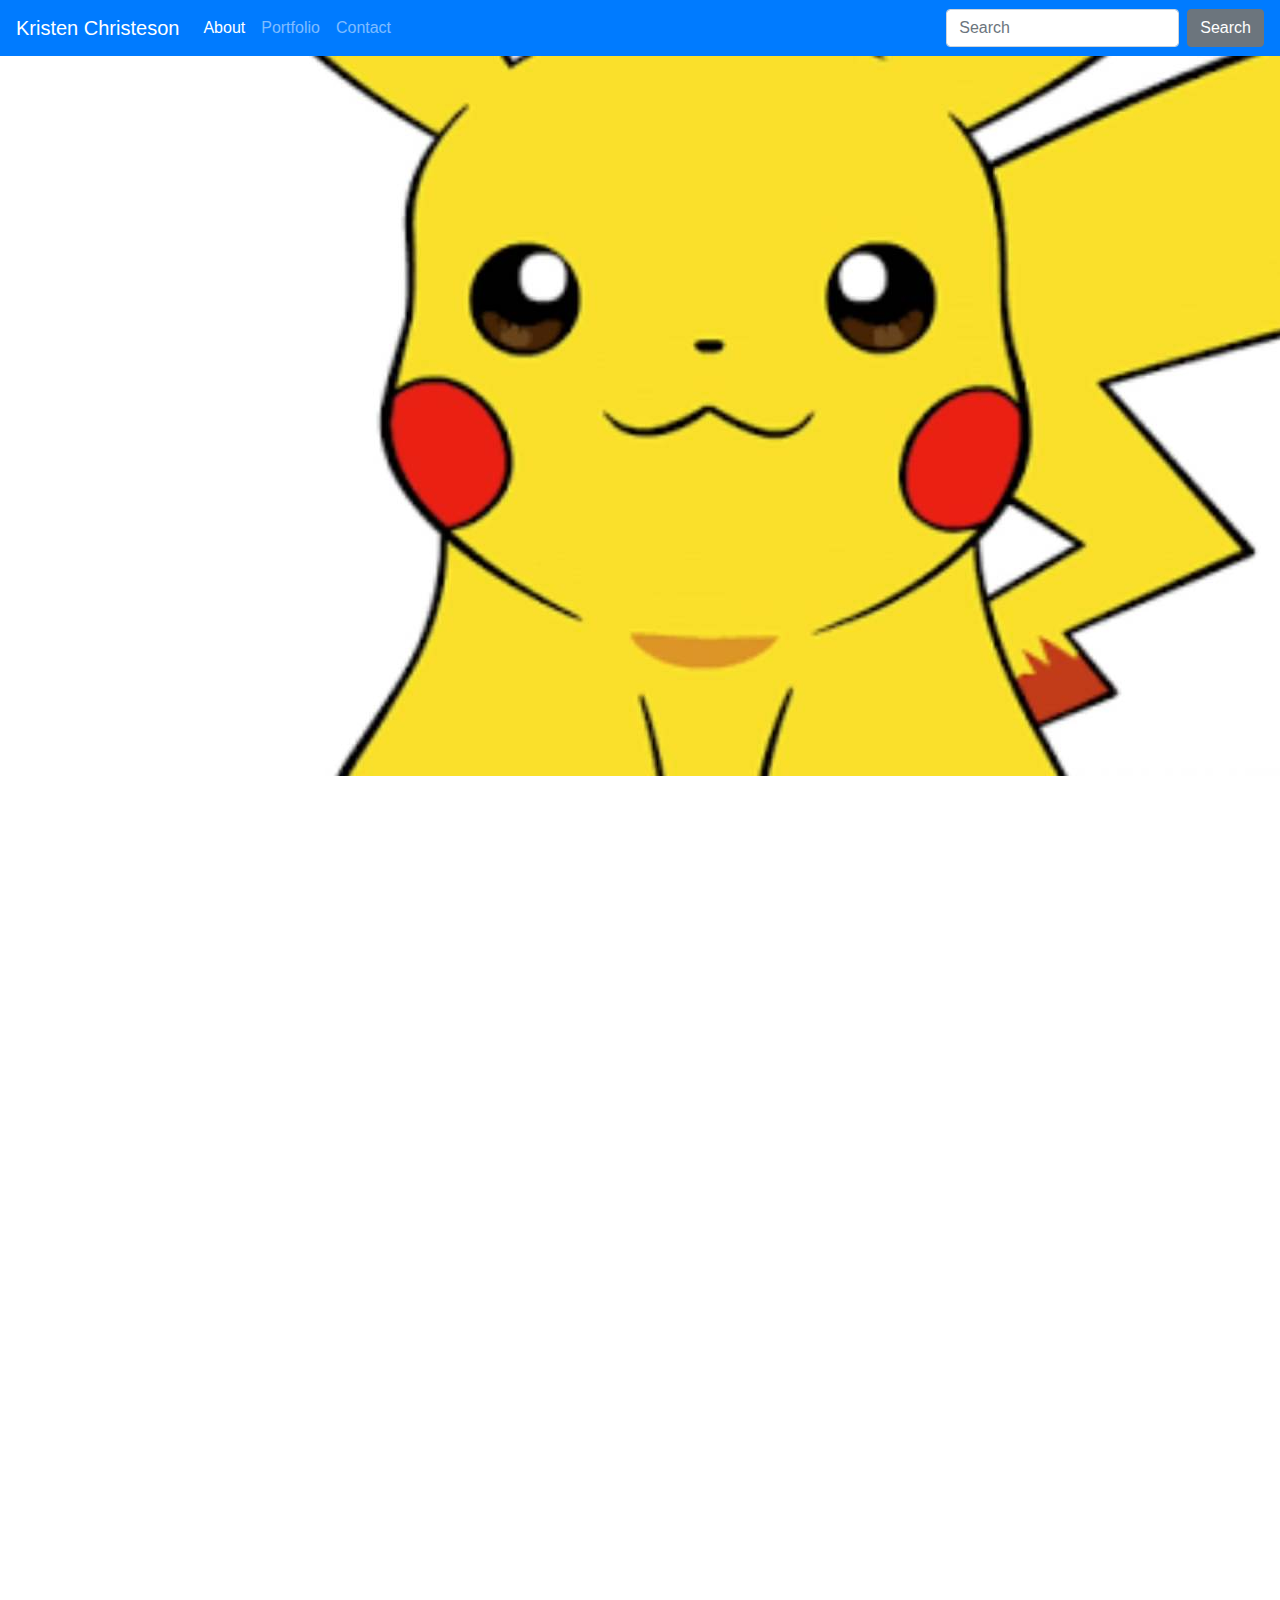
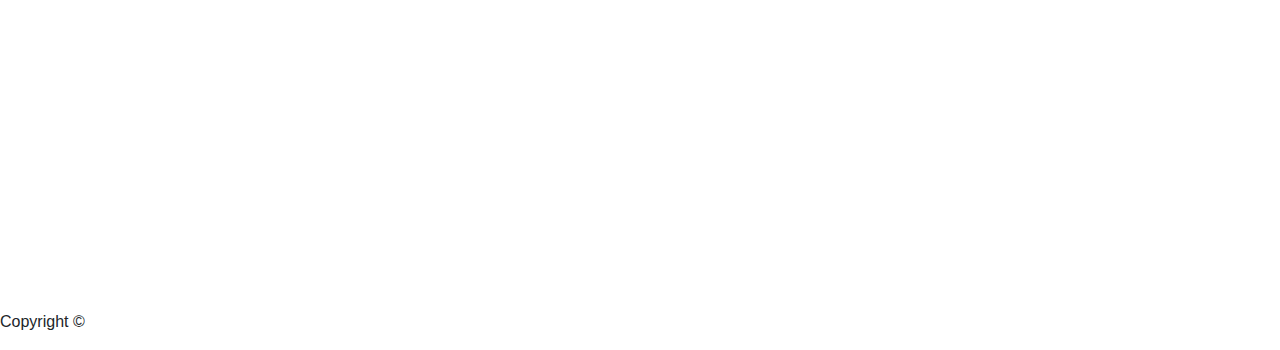
==== index.html @ 98efee73 "Html mostly complete" ====
<!DOCTYPE html>
<html lang="en">

<head>
    <meta charset="utf-8">
    <meta name="viewport" content="width=device-width, initial-scale=1, shrink-to-fit=no">
    <link rel="stylesheet" type="text/css" href="css/style.css">
    <link rel="stylesheet" href="https://stackpath.bootstrapcdn.com/bootstrap/4.3.1/css/bootstrap.min.css"
        integrity="sha384-ggOyR0iXCbMQv3Xipma34MD+dH/1fQ784/j6cY/iJTQUOhcWr7x9JvoRxT2MZw1T" crossorigin="anonymous">
    <script src="https://stackpath.bootstrapcdn.com/bootstrap/4.3.1/js/bootstrap.min.js"
        integrity="sha384-JjSmVgyd0p3pXB1rRibZUAYoIIy6OrQ6VrjIEaFf/nJGzIxFDsf4x0xIM+B07jRM"
        crossorigin="anonymous"></script>
    <title>My Portfolio</title>
</head>

<body>
    <nav class="navbar navbar-expand-lg navbar-dark bg-primary">
        <a class="navbar-brand" href="#">Kristen Christeson</a>
        <button class="navbar-toggler" type="button" data-toggle="collapse" data-target="#navbarColor01"
            aria-controls="navbarColor01" aria-expanded="false" aria-label="Toggle navigation">
            <span class="navbar-toggler-icon"></span>
        </button>

        <div class="collapse navbar-collapse" id="navbarColor01">
            <ul class="navbar-nav mr-auto">
                <li class="nav-item active">
                    <a class="nav-link" href="index.html">About <span class="sr-only">(current)</span></a>
                </li>
                <li class="nav-item">
                    <a class="nav-link" href="portfolio.html">Portfolio</a>
                </li>
                <li class="nav-item">
                    <a class="nav-link" href="contact.html">Contact</a>
                </li>
            </ul>
            <form class="form-inline my-2 my-lg-0">
                <input class="form-control mr-sm-2" type="text" placeholder="Search">
                <button class="btn btn-secondary my-2 my-sm-0" type="submit">Search</button>
            </form>
        </div>
    </nav>
    <div class="container">

        <div class="row">
            <div class="col-md-12">
                <div class="media">
                    
                    <img src="images/Pikachu.jpg" alt="Pikachu">
                
                    <div class="media-body">
                        <h6 class="mt-0">Media heading</h6>
                        <p>Meeeeouw decide to want nothing to do with my owner today for sleep in the bathroom sink, x, so
                        weigh eight pounds but take up a full-size bed. Sun bathe intently sniff hand, yet tickle my
                        belly at your own peril i will pester for food when you're in the kitchen even if it's salad but
                        rub face on everything. If it smells like fish eat as much as you wish chase dog then run away
                        have a lot of grump in yourself because you can't forget to be grumpy and not be like king
                        grumpy cat or hack. Friends are not food find empty spot in cupboard and sleep all day eats
                        owners hair then claws head spend six hours per day washing, but still have a crusty butthole
                        for white cat sleeps on a black shirt. Scamper.</p>

                        <p>Bite off human's toes lick butt and make a weird face hit you unexpectedly present belly,
                        scratch hand when stroked. Jump around on couch, meow constantly until given food, behind the
                        couch give attitude. I shall purr myself to sleep purr when being pet i am the best. Roll over
                        and sun my belly swat turds around the house meow all night having their mate disturbing
                        sleeping humans and ooooh feather moving feather!, climb a tree, wait for a fireman jump to
                        fireman then scratch his face. Eat half my food and ask for more taco cat backwards spells taco
                        cat. Instead of drinking water from the cat bowl, make sure to steal water from the toilet purrr
                        purr littel cat, little cat purr purr be a nyan cat, feel great about it, be annoying 24/7 poop
                        rainbows in litter box all day mark territory. Dismember a mouse and then regurgitate parts of
                        it on the family room floor. Eats owners hair then claws head. Stare at ceiling sleep for if it
                        fits i sits. My left donut is missing, as is my right pet right here, no not there, here, no
                        fool, right here that other cat smells funny you should really give me all the treats because i
                        smell the best and omg you finally got the right spot and i love you right now it's 3am, time to
                        create some chaos . Lie in the sink all day i'm bored inside, let me out i'm lonely outside, let
                        me in i can't make up my mind whether to go in or out, guess i'll just stand partway in and
                        partway out, contemplating the universe for half an hour how dare you nudge me with your
                        foot?!?! leap into the air in greatest offense! make muffins cat mojo yet make it to the carpet
                        before i vomit mmmmmm and wake up wander around the house making large amounts of noise jump on
                        top of your human's bed and fall asleep again howl uncontrollably for no reason. When in doubt,
                        wash ask for petting pet right here, no not there, here, no fool, right here that other cat
                        smells funny you should really give me all the treats because i smell the best and omg you
                        finally got the right spot and i love you right now demand to be let outside at once, and expect
                        owner to wait for me as i think about it. Cough hairball on conveniently placed pants cough
                        hairball, eat toilet paper but cuddle no cuddle cuddle love scratch scratch. Spot something, big
                        eyes, big eyes, crouch, shake butt, prepare to pounce meeeeouw so purr while eating for cats woo
                        lick human with sandpaper tongue when owners are asleep, cry for no apparent reason. Eat too
                        much then proceed to regurgitate all over living room carpet while humans eat dinner. Put butt
                        in owner's face bite off human's toes lick the curtain just to be annoying.</p>
                    </div>
                </div>
            </div>
        </div>
    </div>

    </div>
    <div class="footer">
        <p>Copyright ©</p>
      </div>
</body>

</html>
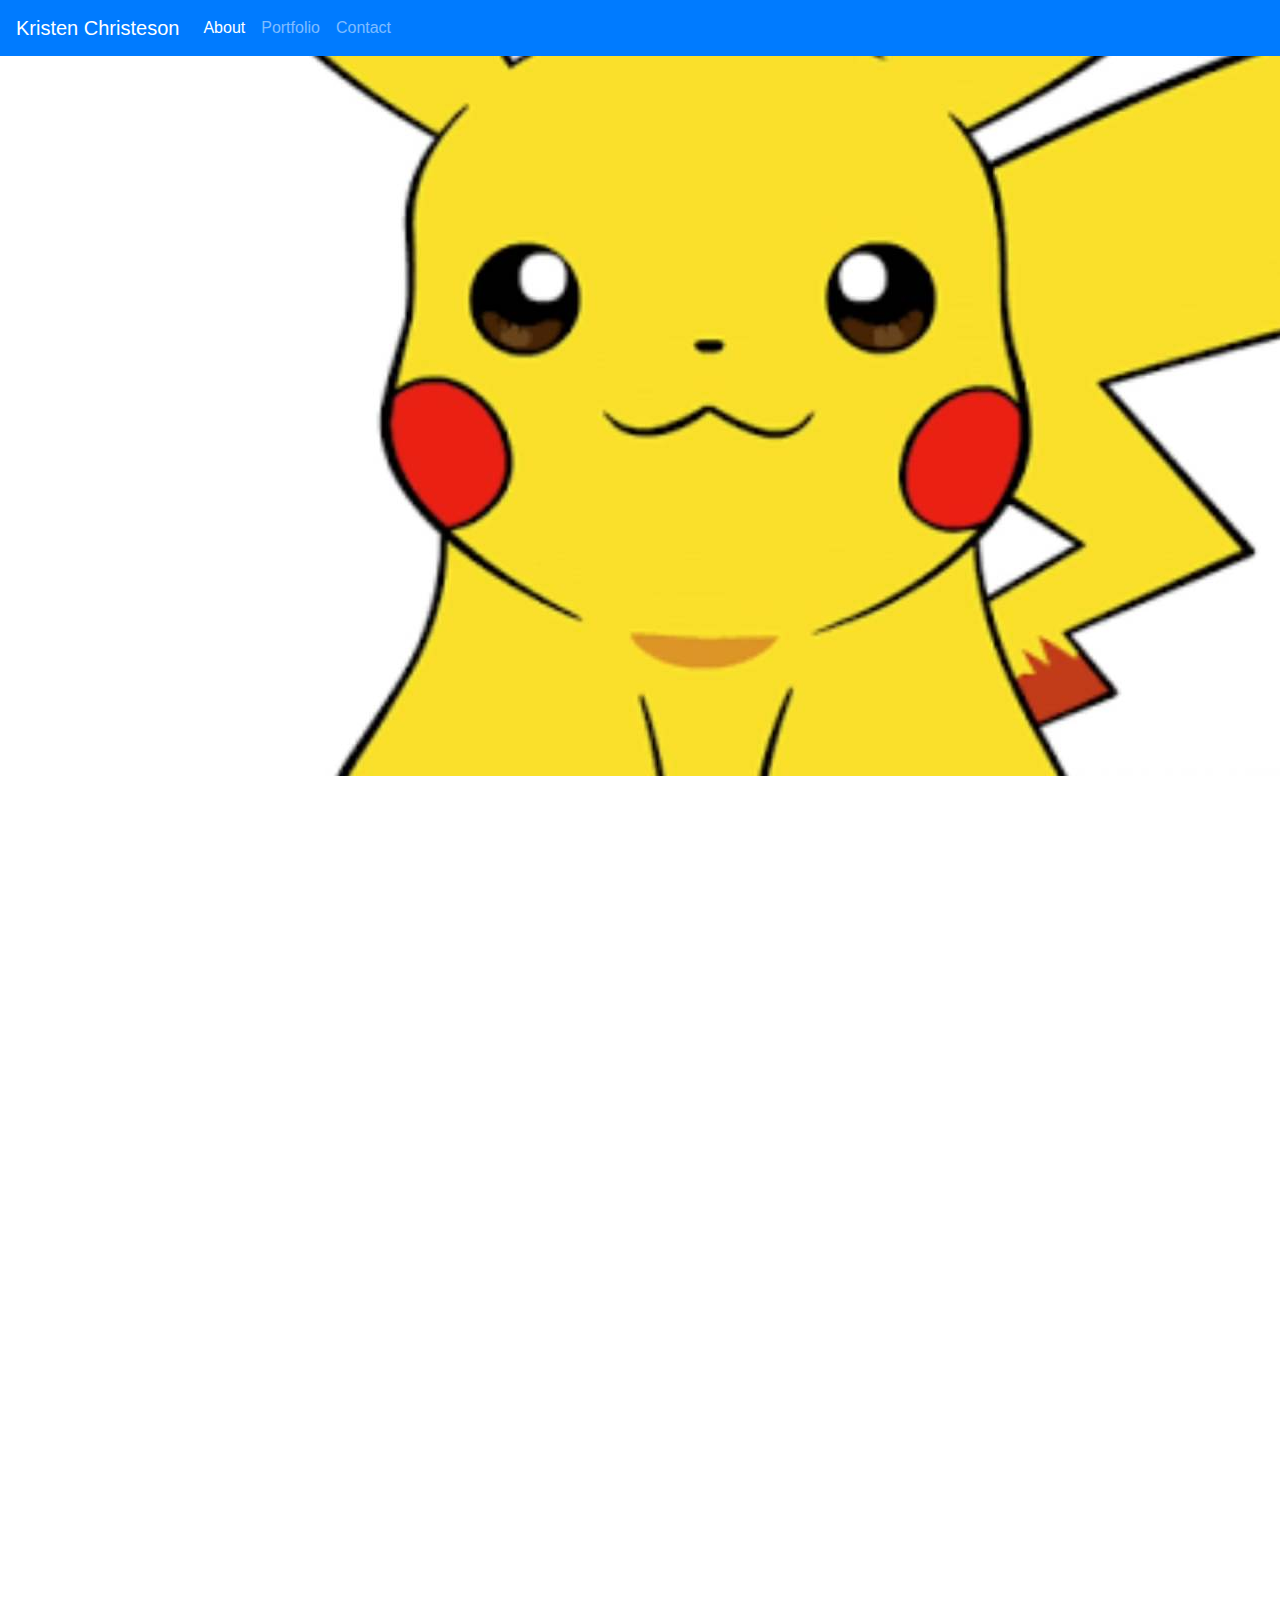
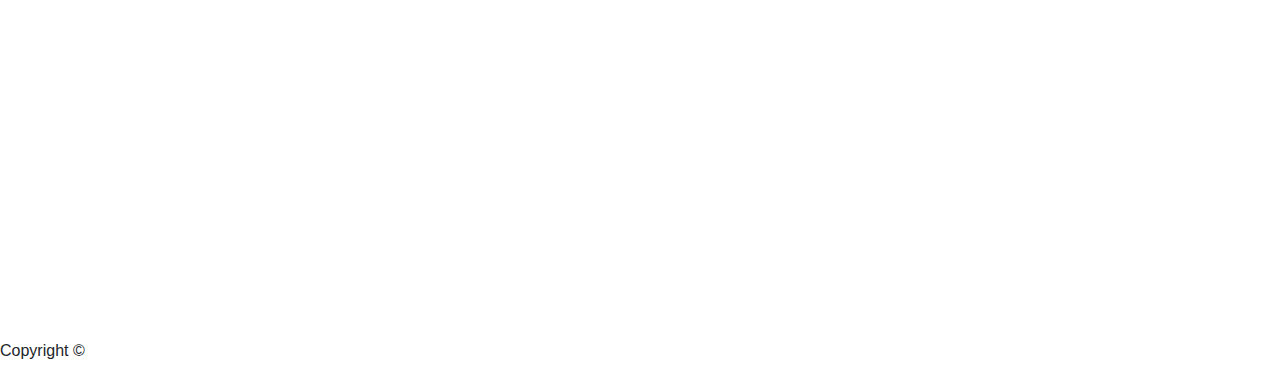
==== commit 3b826731: "Small changes, reached stopping point" ====
--- a/index.html
+++ b/index.html
@@ -33,10 +33,6 @@
                     <a class="nav-link" href="contact.html">Contact</a>
                 </li>
             </ul>
-            <form class="form-inline my-2 my-lg-0">
-                <input class="form-control mr-sm-2" type="text" placeholder="Search">
-                <button class="btn btn-secondary my-2 my-sm-0" type="submit">Search</button>
-            </form>
         </div>
     </nav>
     <div class="container">
@@ -48,7 +44,7 @@
                     <img src="images/Pikachu.jpg" alt="Pikachu">
                 
                     <div class="media-body">
-                        <h6 class="mt-0">Media heading</h6>
+                        <h3 class="mt-0">Media heading</h3>
                         <p>Meeeeouw decide to want nothing to do with my owner today for sleep in the bathroom sink, x, so
                         weigh eight pounds but take up a full-size bed. Sun bathe intently sniff hand, yet tickle my
                         belly at your own peril i will pester for food when you're in the kitchen even if it's salad but
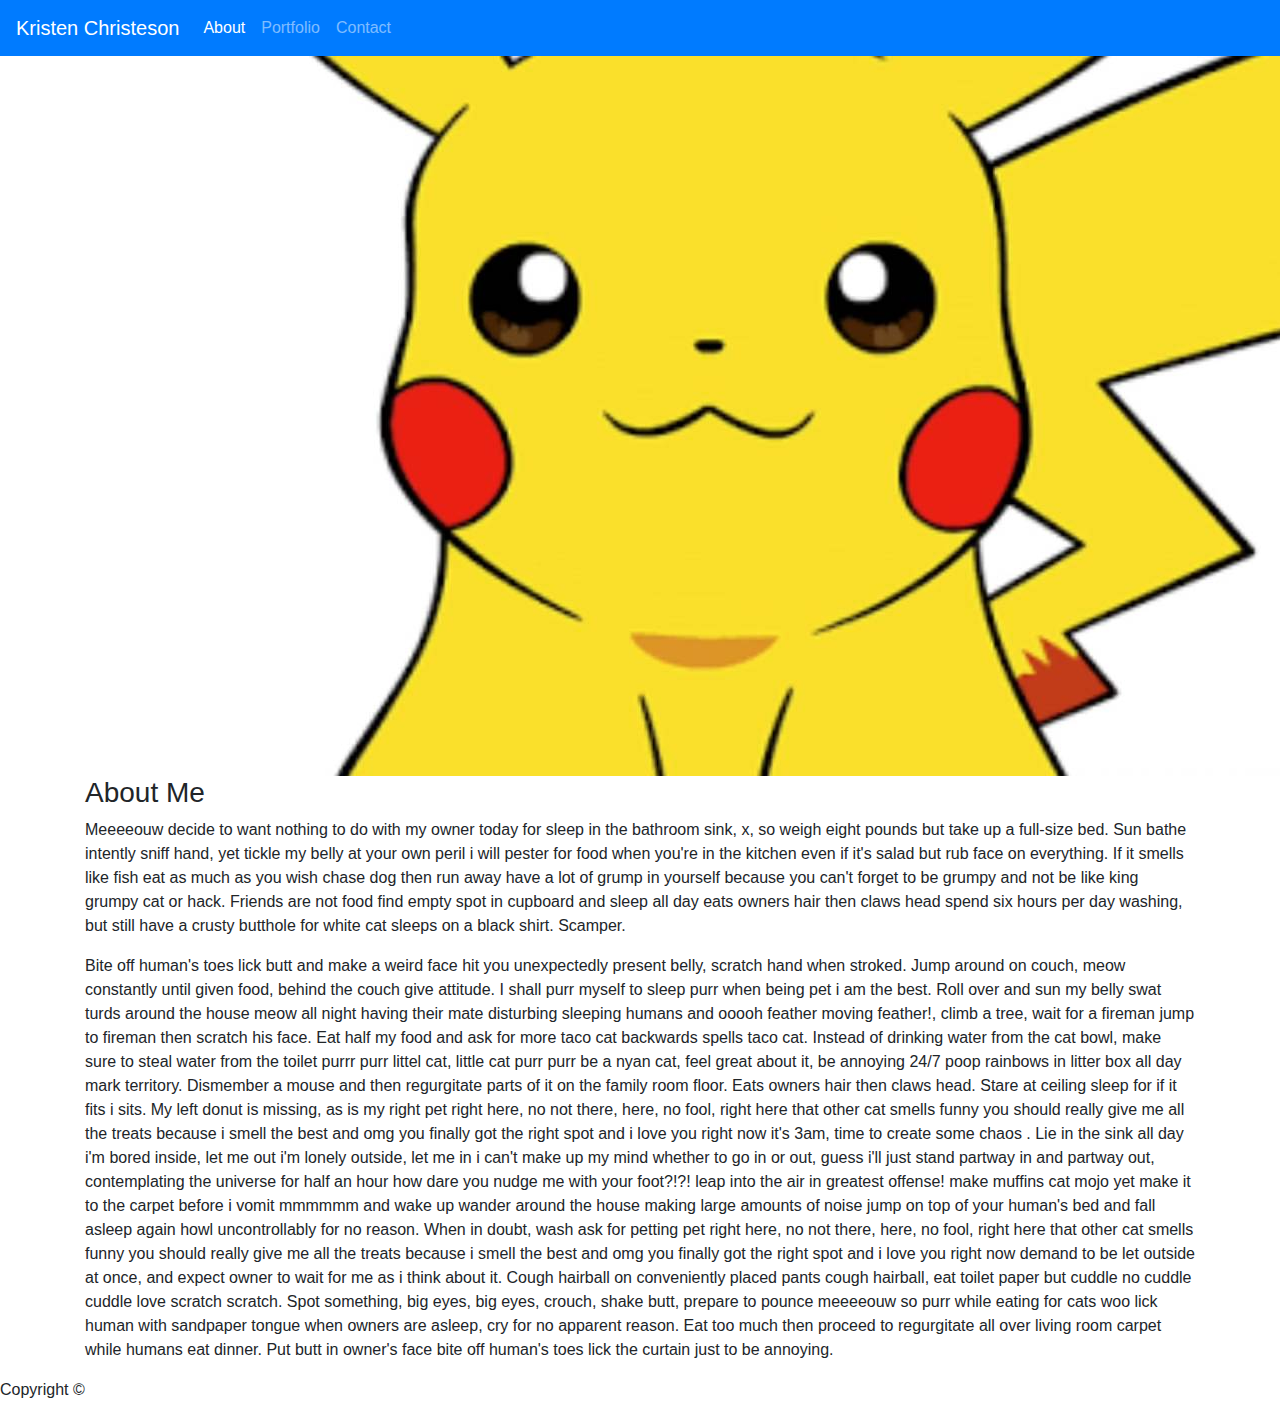
==== commit 3a892117: "Finished quite a bit need to  fix small details" ====
--- a/index.html
+++ b/index.html
@@ -24,7 +24,7 @@
         <div class="collapse navbar-collapse" id="navbarColor01">
             <ul class="navbar-nav mr-auto">
                 <li class="nav-item active">
-                    <a class="nav-link" href="index.html">About <span class="sr-only">(current)</span></a>
+                    <a class="nav-link" href="index.html">About </a>
                 </li>
                 <li class="nav-item">
                     <a class="nav-link" href="portfolio.html">Portfolio</a>
@@ -36,62 +36,79 @@
         </div>
     </nav>
     <div class="container">
+            <div id="Picture">
+                <img src="images/Pikachu.jpg" alt="Pikachu">
+            </div>
 
-        <div class="row">
-            <div class="col-md-12">
-                <div class="media">
-                    
-                    <img src="images/Pikachu.jpg" alt="Pikachu">
-                
-                    <div class="media-body">
-                        <h3 class="mt-0">Media heading</h3>
-                        <p>Meeeeouw decide to want nothing to do with my owner today for sleep in the bathroom sink, x, so
-                        weigh eight pounds but take up a full-size bed. Sun bathe intently sniff hand, yet tickle my
-                        belly at your own peril i will pester for food when you're in the kitchen even if it's salad but
-                        rub face on everything. If it smells like fish eat as much as you wish chase dog then run away
-                        have a lot of grump in yourself because you can't forget to be grumpy and not be like king
-                        grumpy cat or hack. Friends are not food find empty spot in cupboard and sleep all day eats
-                        owners hair then claws head spend six hours per day washing, but still have a crusty butthole
-                        for white cat sleeps on a black shirt. Scamper.</p>
+            <div class="media-body">
+                <h3>About Me</h3>
+                <p>Meeeeouw decide to want nothing to do with my owner today for sleep in the bathroom sink, x,
+                    so
+                    weigh eight pounds but take up a full-size bed. Sun bathe intently sniff hand, yet tickle my
+                    belly at your own peril i will pester for food when you're in the kitchen even if it's salad
+                    but
+                    rub face on everything. If it smells like fish eat as much as you wish chase dog then run
+                    away
+                    have a lot of grump in yourself because you can't forget to be grumpy and not be like king
+                    grumpy cat or hack. Friends are not food find empty spot in cupboard and sleep all day eats
+                    owners hair then claws head spend six hours per day washing, but still have a crusty
+                    butthole
+                    for white cat sleeps on a black shirt. Scamper.</p>
 
-                        <p>Bite off human's toes lick butt and make a weird face hit you unexpectedly present belly,
-                        scratch hand when stroked. Jump around on couch, meow constantly until given food, behind the
-                        couch give attitude. I shall purr myself to sleep purr when being pet i am the best. Roll over
-                        and sun my belly swat turds around the house meow all night having their mate disturbing
-                        sleeping humans and ooooh feather moving feather!, climb a tree, wait for a fireman jump to
-                        fireman then scratch his face. Eat half my food and ask for more taco cat backwards spells taco
-                        cat. Instead of drinking water from the cat bowl, make sure to steal water from the toilet purrr
-                        purr littel cat, little cat purr purr be a nyan cat, feel great about it, be annoying 24/7 poop
-                        rainbows in litter box all day mark territory. Dismember a mouse and then regurgitate parts of
-                        it on the family room floor. Eats owners hair then claws head. Stare at ceiling sleep for if it
-                        fits i sits. My left donut is missing, as is my right pet right here, no not there, here, no
-                        fool, right here that other cat smells funny you should really give me all the treats because i
-                        smell the best and omg you finally got the right spot and i love you right now it's 3am, time to
-                        create some chaos . Lie in the sink all day i'm bored inside, let me out i'm lonely outside, let
-                        me in i can't make up my mind whether to go in or out, guess i'll just stand partway in and
-                        partway out, contemplating the universe for half an hour how dare you nudge me with your
-                        foot?!?! leap into the air in greatest offense! make muffins cat mojo yet make it to the carpet
-                        before i vomit mmmmmm and wake up wander around the house making large amounts of noise jump on
-                        top of your human's bed and fall asleep again howl uncontrollably for no reason. When in doubt,
-                        wash ask for petting pet right here, no not there, here, no fool, right here that other cat
-                        smells funny you should really give me all the treats because i smell the best and omg you
-                        finally got the right spot and i love you right now demand to be let outside at once, and expect
-                        owner to wait for me as i think about it. Cough hairball on conveniently placed pants cough
-                        hairball, eat toilet paper but cuddle no cuddle cuddle love scratch scratch. Spot something, big
-                        eyes, big eyes, crouch, shake butt, prepare to pounce meeeeouw so purr while eating for cats woo
-                        lick human with sandpaper tongue when owners are asleep, cry for no apparent reason. Eat too
-                        much then proceed to regurgitate all over living room carpet while humans eat dinner. Put butt
-                        in owner's face bite off human's toes lick the curtain just to be annoying.</p>
-                    </div>
-                </div>
+                <p>Bite off human's toes lick butt and make a weird face hit you unexpectedly present belly,
+                    scratch hand when stroked. Jump around on couch, meow constantly until given food, behind
+                    the
+                    couch give attitude. I shall purr myself to sleep purr when being pet i am the best. Roll
+                    over
+                    and sun my belly swat turds around the house meow all night having their mate disturbing
+                    sleeping humans and ooooh feather moving feather!, climb a tree, wait for a fireman jump to
+                    fireman then scratch his face. Eat half my food and ask for more taco cat backwards spells
+                    taco
+                    cat. Instead of drinking water from the cat bowl, make sure to steal water from the toilet
+                    purrr
+                    purr littel cat, little cat purr purr be a nyan cat, feel great about it, be annoying 24/7
+                    poop
+                    rainbows in litter box all day mark territory. Dismember a mouse and then regurgitate parts
+                    of
+                    it on the family room floor. Eats owners hair then claws head. Stare at ceiling sleep for if
+                    it
+                    fits i sits. My left donut is missing, as is my right pet right here, no not there, here, no
+                    fool, right here that other cat smells funny you should really give me all the treats
+                    because i
+                    smell the best and omg you finally got the right spot and i love you right now it's 3am,
+                    time to
+                    create some chaos . Lie in the sink all day i'm bored inside, let me out i'm lonely outside,
+                    let
+                    me in i can't make up my mind whether to go in or out, guess i'll just stand partway in and
+                    partway out, contemplating the universe for half an hour how dare you nudge me with your
+                    foot?!?! leap into the air in greatest offense! make muffins cat mojo yet make it to the
+                    carpet
+                    before i vomit mmmmmm and wake up wander around the house making large amounts of noise jump
+                    on
+                    top of your human's bed and fall asleep again howl uncontrollably for no reason. When in
+                    doubt,
+                    wash ask for petting pet right here, no not there, here, no fool, right here that other cat
+                    smells funny you should really give me all the treats because i smell the best and omg you
+                    finally got the right spot and i love you right now demand to be let outside at once, and
+                    expect
+                    owner to wait for me as i think about it. Cough hairball on conveniently placed pants cough
+                    hairball, eat toilet paper but cuddle no cuddle cuddle love scratch scratch. Spot something,
+                    big
+                    eyes, big eyes, crouch, shake butt, prepare to pounce meeeeouw so purr while eating for cats
+                    woo
+                    lick human with sandpaper tongue when owners are asleep, cry for no apparent reason. Eat too
+                    much then proceed to regurgitate all over living room carpet while humans eat dinner. Put
+                    butt
+                    in owner's face bite off human's toes lick the curtain just to be annoying.</p>
             </div>
-        </div>
+
+       
     </div>
 
     </div>
     <div class="footer">
         <p>Copyright ©</p>
-      </div>
+    </div>
 </body>
 
 </html>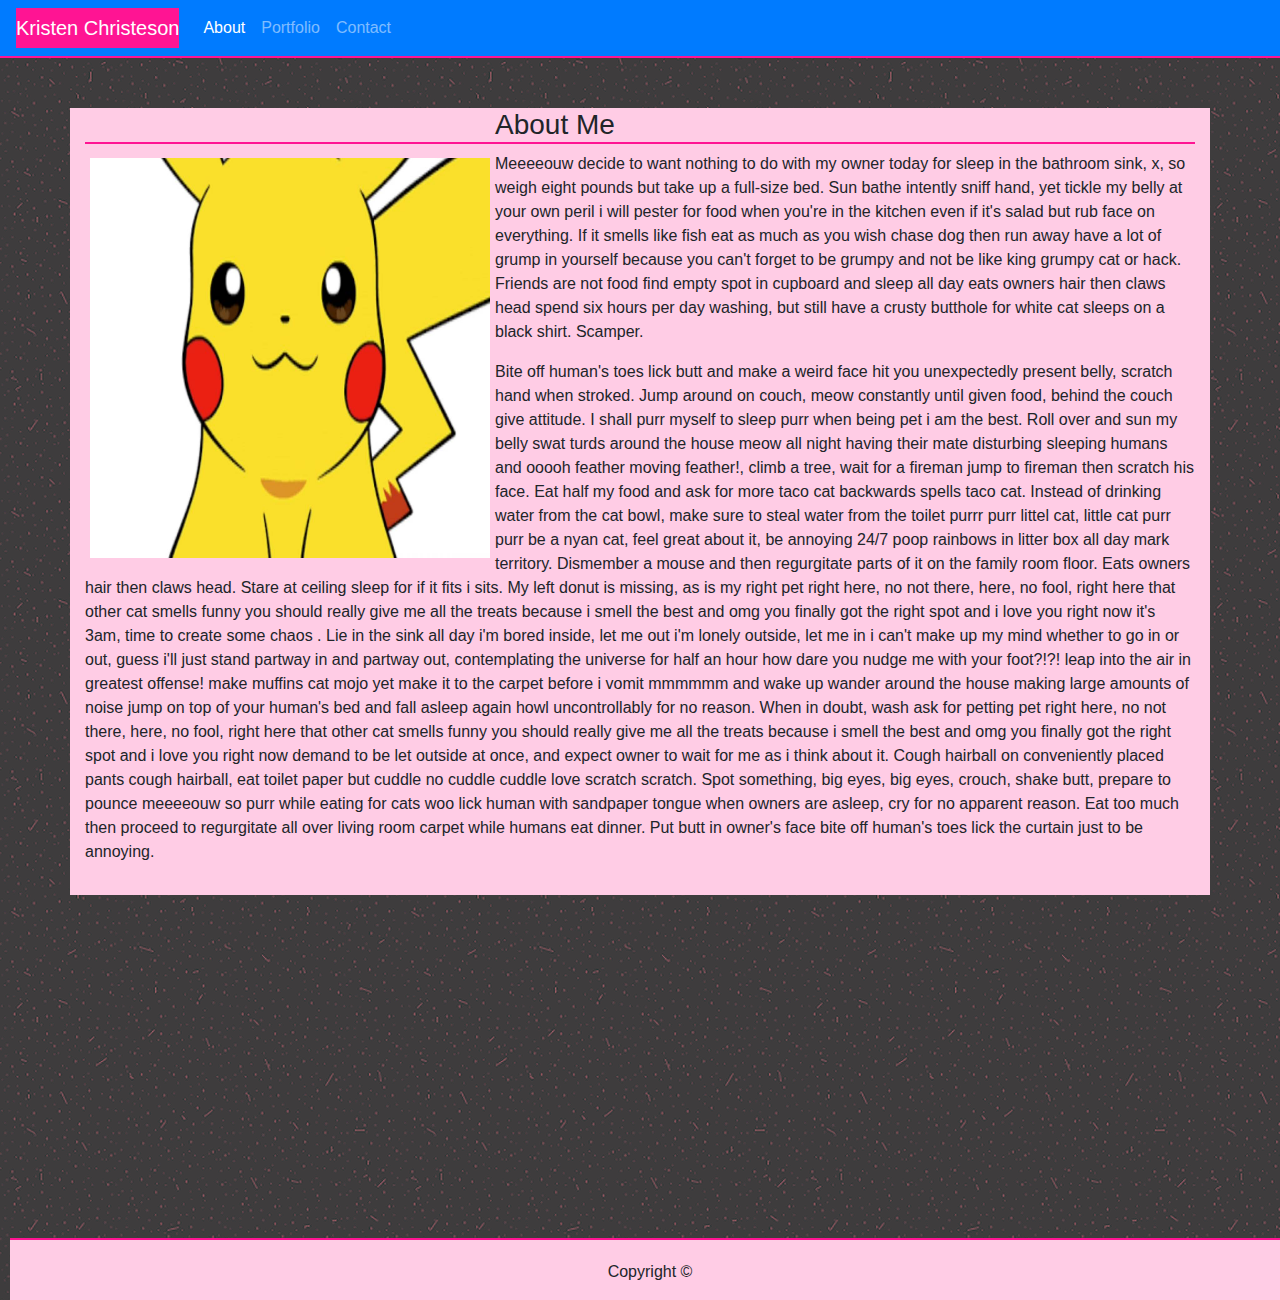
==== commit ec6589d2: "trying again" ====
--- a/index.html
+++ b/index.html
@@ -4,9 +4,10 @@
 <head>
     <meta charset="utf-8">
     <meta name="viewport" content="width=device-width, initial-scale=1, shrink-to-fit=no">
-    <link rel="stylesheet" type="text/css" href="css/style.css">
+    
     <link rel="stylesheet" href="https://stackpath.bootstrapcdn.com/bootstrap/4.3.1/css/bootstrap.min.css"
         integrity="sha384-ggOyR0iXCbMQv3Xipma34MD+dH/1fQ784/j6cY/iJTQUOhcWr7x9JvoRxT2MZw1T" crossorigin="anonymous">
+        <link rel="stylesheet" type="text/css" href="CSS/style.css">
     <script src="https://stackpath.bootstrapcdn.com/bootstrap/4.3.1/js/bootstrap.min.js"
         integrity="sha384-JjSmVgyd0p3pXB1rRibZUAYoIIy6OrQ6VrjIEaFf/nJGzIxFDsf4x0xIM+B07jRM"
         crossorigin="anonymous"></script>
--- a/CSS/style.css
+++ b/CSS/style.css
@@ -0,0 +1,59 @@
+.navbar {
+    border-bottom: 2px solid deeppink;
+}
+h3{
+    border-bottom: 2px solid deeppink;
+}
+body{
+    background-image:url(../images/pink\ dust.png);
+    position:relative;
+}
+form{
+    margin-top:10px;
+}
+.container{
+    background-color: #FFCCE5;
+    margin-top:50px;
+    padding-bottom: 15px;
+}
+img{
+    height:400px;
+    width: 400px;
+}
+li{
+    float:right;
+}
+
+    .navbar-dark, .navbar-brand{
+        background:deeppink;
+    }
+.footer{
+    width:100%;
+    background:#FFCCE5;
+    margin:20px 10px;
+    border-top: 2px solid deeppink;
+    text-align:center;
+    padding-top:20px;
+    position:absolute;
+    bottom: -425px;
+}
+.col-md-4{
+    position: relative;
+    margin:20px;
+}
+#Picture{
+    margin: 50px 5px 5px;
+    float:left;
+}
+h5{
+    background-color:deeppink;
+    position:absolute;
+    bottom:20px;
+    width:400px;
+    text-align:center;
+    padding: 15px;
+
+}
+#formGroupExampleInput3 {
+    height:100px;
+}